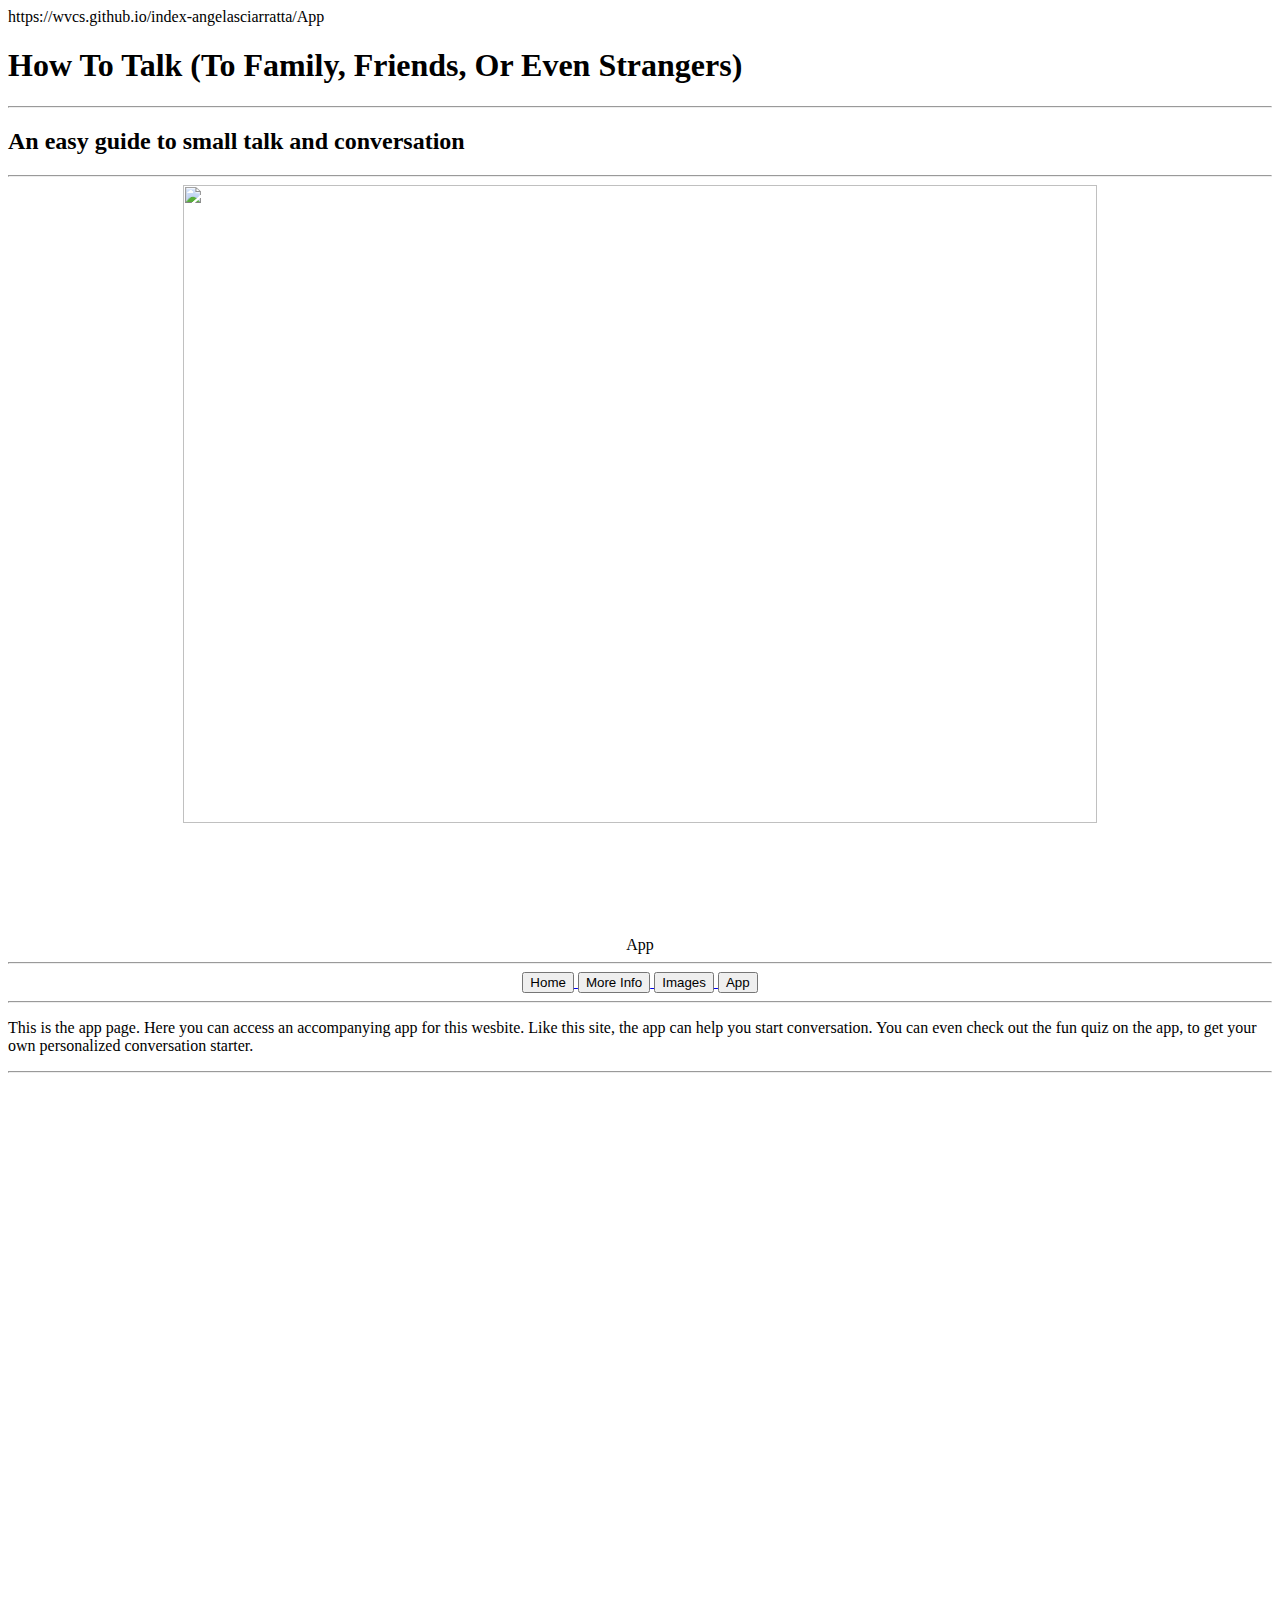
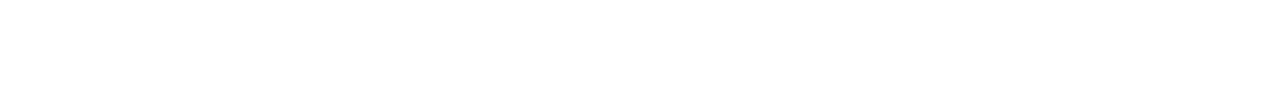
==== app.html @ 2bd04495 "Rename App to app.html" ====
<html>
  https://wvcs.github.io/index-angelasciarratta/App
  
  <body>  
    <h1> How To Talk (To Family, Friends, Or Even Strangers)
 </h1>
    <hr class="rounded" </hr>
    <h2> An easy guide to small talk and conversation </h2>
    
    <hr class="rounded" </hr>
    
    <center> 
      <div class="container">
  <img src="https://www.nami.org/NAMI/media/NAMI-Redesign/teen-in-discusssion-group.jpg" style="width:85%;">
  <div class="centered">App</div>
</div>
    </center>
    
    
    <hr class="rounded" </hr>
   
<center>    
  <a href="https://wvcs.github.io/index-angelasciarratta/">  
  <button class="btn home">Home</button>
    </a>
  <a href="https://wvcs.github.io/index-angelasciarratta/">
       <button class="btn more info">More Info</button>
    </a>
  <a href="https://wvcs.github.io/index-angelasciarratta/">
    <button class="btn images">Images</button>
    </a>
  <a href="https://wvcs.github.io/index-angelasciarratta/">
    <button class="btn app">App</button>
    </center> 
   </a>
  
    <hr class="rounded" </hr>
    
    <p> This is the app page. Here you can access an accompanying app for this wesbite. Like this site, the app can help you start conversation. You can even check out the fun quiz on the app, to get your own personalized conversation starter. 
    </p>
    
    <hr class="rounded" </hr>
    
   <center>
           <iframe width="400" height="620" style="border: 0px;" src="https://studio.code.org/projects/applab/kExsX5hmsoKShBCEe2XIvv5rrnH3E_gy3Eu5dxX6TvR/embed?nosource"></iframe>
    </center>
    
  </body>
    </html>
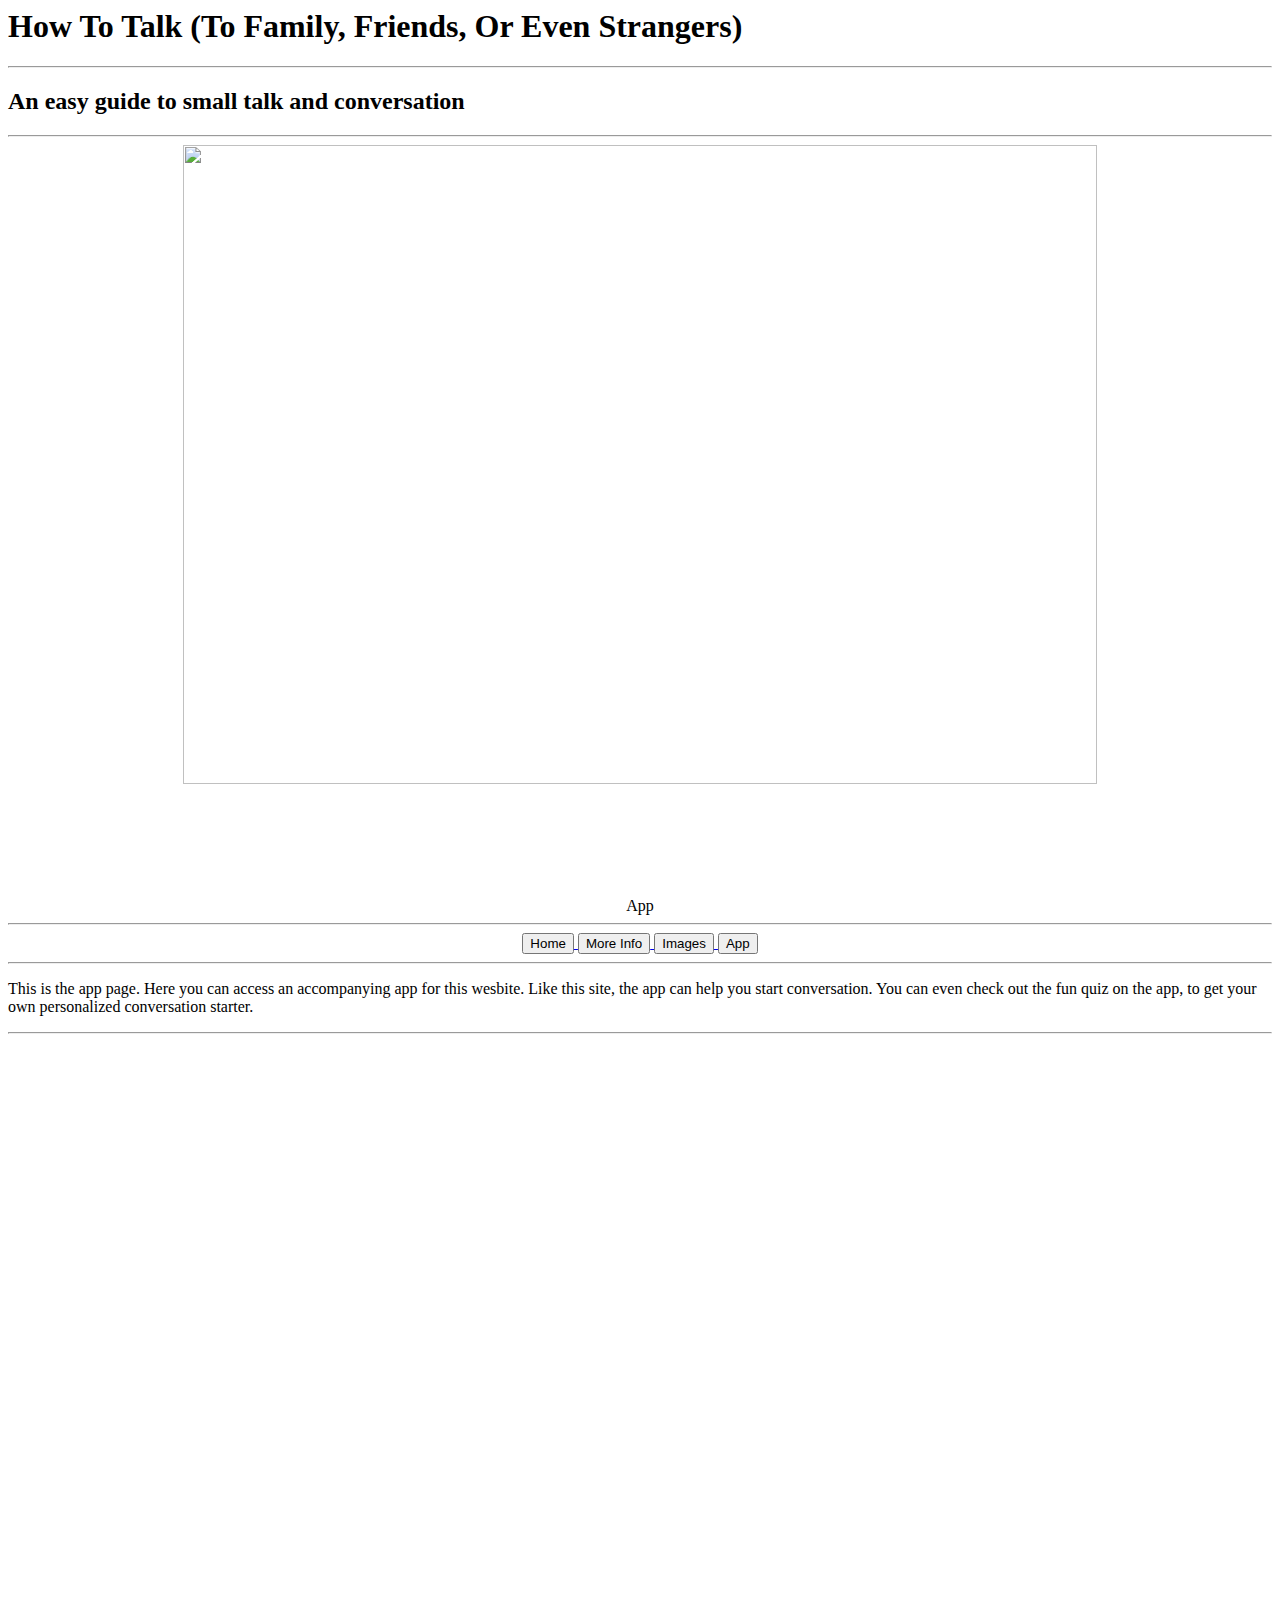
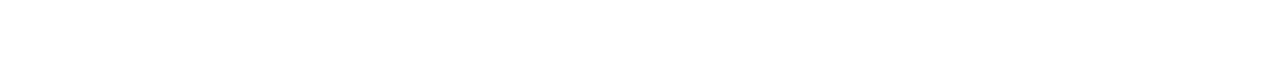
==== commit fc8ee218: "Update app.html" ====
--- a/app.html
+++ b/app.html
@@ -1,5 +1,4 @@
 <html>
-  https://wvcs.github.io/index-angelasciarratta/App
   
   <body>  
     <h1> How To Talk (To Family, Friends, Or Even Strangers)
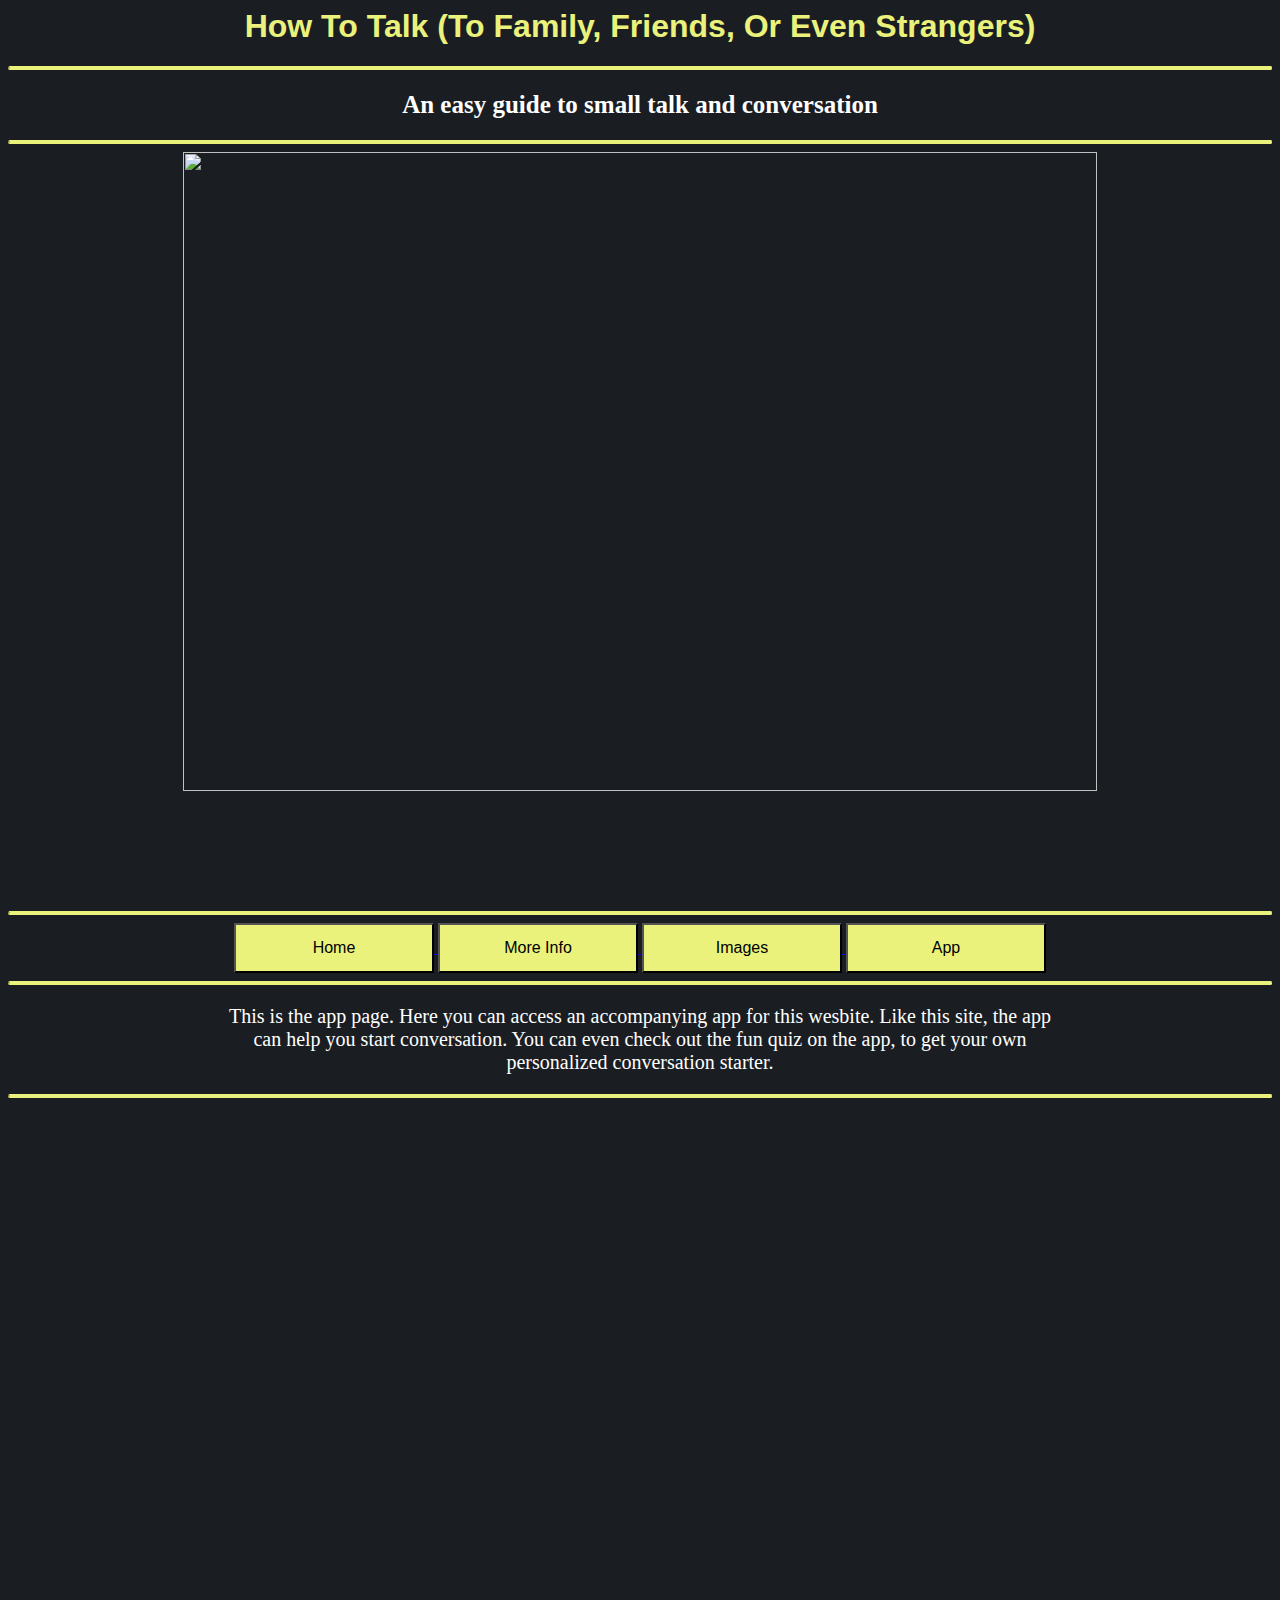
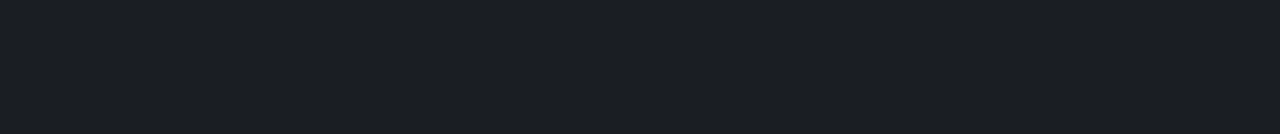
==== commit 9c1d0edc: "Update app.html" ====
--- a/app.html
+++ b/app.html
@@ -1,5 +1,9 @@
 <html>
-  
+ <head>
+   
+   <link rel="stylesheet" href="app.css">
+   <link rel="icon" href="https://img.icons8.com/bubbles/2x/messaging-.png">
+   
   <body>  
     <h1> How To Talk (To Family, Friends, Or Even Strangers)
  </h1>
@@ -22,16 +26,16 @@
   <a href="https://wvcs.github.io/index-angelasciarratta/">  
   <button class="btn home">Home</button>
     </a>
-  <a href="https://wvcs.github.io/index-angelasciarratta/">
+  <a href="https://wvcs.github.io/index-angelasciarratta/more-info">
        <button class="btn more info">More Info</button>
     </a>
-  <a href="https://wvcs.github.io/index-angelasciarratta/">
+  <a href="https://wvcs.github.io/index-angelasciarratta/images">
     <button class="btn images">Images</button>
     </a>
-  <a href="https://wvcs.github.io/index-angelasciarratta/">
+  <a href="https://wvcs.github.io/index-angelasciarratta/app">
     <button class="btn app">App</button>
+    </a>
     </center> 
-   </a>
   
     <hr class="rounded" </hr>
     
@@ -45,4 +49,5 @@
     </center>
     
   </body>
+  </head>
     </html>
--- a/app.css
+++ b/app.css
@@ -0,0 +1,64 @@
+body {
+  background-color: #1A1E23;
+}
+
+h1 {
+  font-family: "Helvetica";
+  color: #EAF27C;
+  text-align: center;
+}
+
+hr.rounded {
+  border-top: 4px solid #bbb;
+  border-radius: 10px;
+  border-color: #EAF27C;
+  border-width: 2px;
+  }
+
+h2 {
+  color: white;
+  text-align: center;
+  font-size: 25px;
+}
+
+.container {
+  position: relative;
+  text-align: center;
+  color: white;
+}
+
+  .centered {
+  position: absolute;
+  top: 50%;
+  left: 50%;
+  transform: translate(-50%, -50%);
+  font-size: 100px;
+  color: #1A1E23;
+  border: solid;
+  padding: 30px;
+}
+    
+.btn {
+  float:left
+  border: none;
+  background-color: #EAF27C;
+  padding: 14px 28px;
+  width: 200px;
+  font-size: 16px;
+  font-family: "Helvetica";
+  text-decoration: none;
+  cursor: pointer;
+  display: inline-block;
+}
+
+.btn:hover {
+  background: white;
+  width: 230px;}
+
+p {
+  color: white;
+  text-align: center;
+  font-size: 20px;
+  margin-left: 220px;
+  margin-right: 220px;
+}
